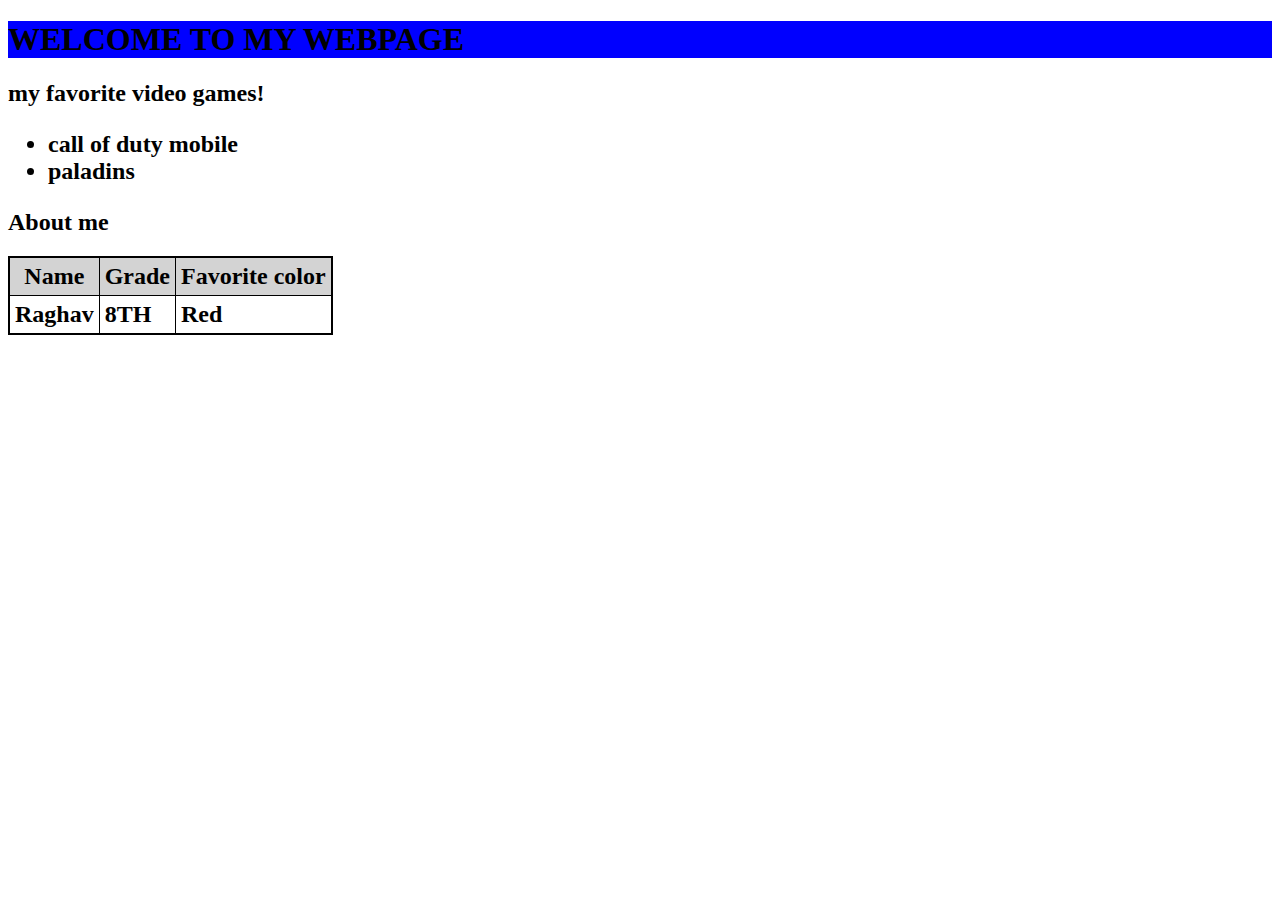
==== index.html @ 7ef97daa "added table" ====
<!DOCTYPE html>
<html>
    <head>
        <title>My Webpage</title>
        <link rel="stylesheet" href="style.css">
        <style>
            div {
                  background-color: blue;
                  width: 100%;
                  height: 100%;
                }
            table{
              border: 2px solid black;
              border-collapse: collapse;
            }
            th,td {
              border: 1px solid black;
              padding: 5px;
            }
            th {
                background-color: lightgray;
            }
        </style>
    </head>
    <body>
        <div>
            <h1>WELCOME TO MY WEBPAGE</h1>
        </div>
        <h2>my favorite video games!<h2>
        <ul>
            <li>call of duty mobile</li>
            <li>paladins</li>
        </ul>
        <h2>About me</h2>
        <h2>
        <table>
            <tr>
              <th>Name</th>
              <th>Grade</th>
              <th>Favorite color</th>
            </tr>
            <tr>
              <td>Raghav</td>
              <td>8TH</td>
              <td>Red</td>
            </tr>
      </table>
    </body>
</html>
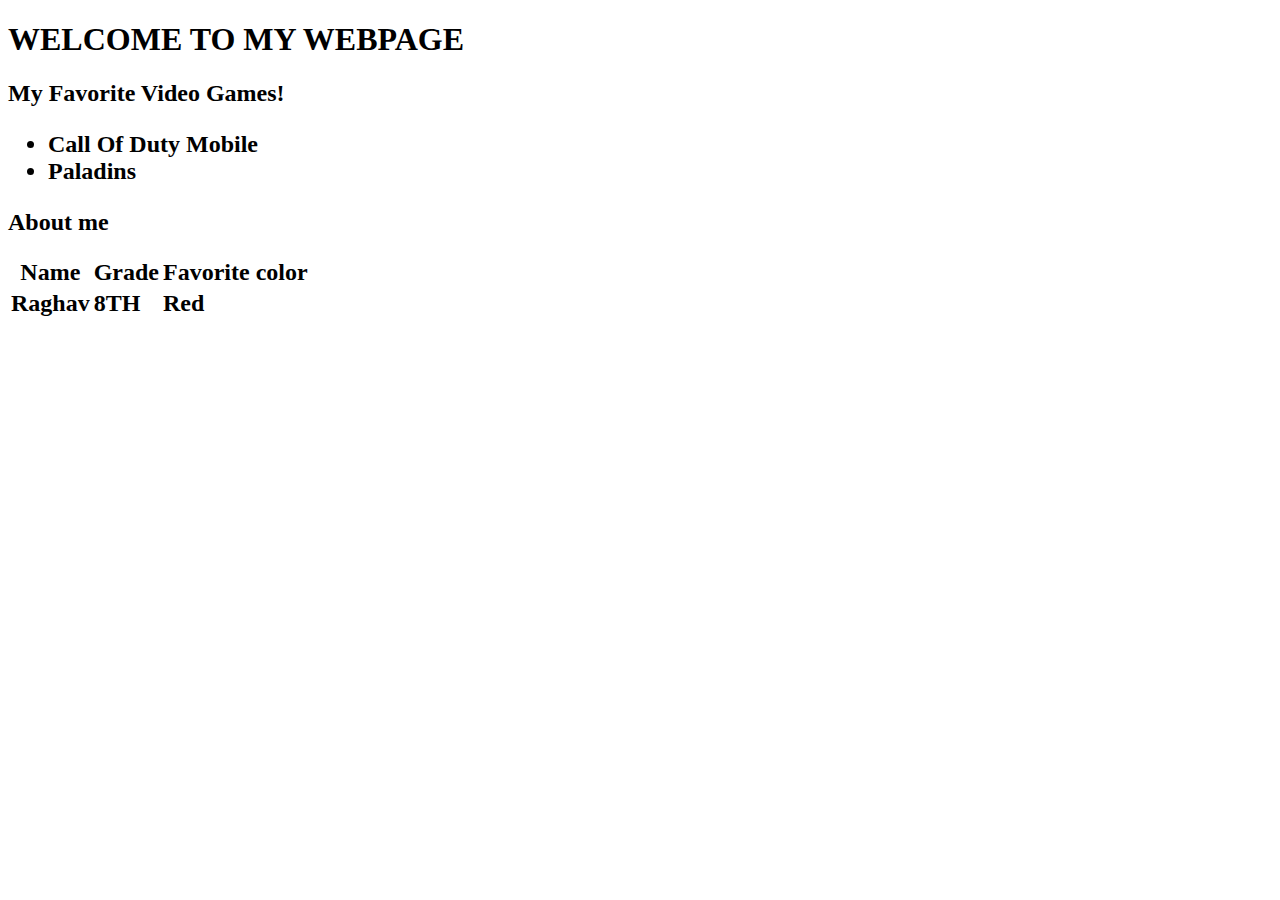
==== commit dbf7a86a: "changed text to caps" ====
--- a/index.html
+++ b/index.html
@@ -3,33 +3,15 @@
     <head>
         <title>My Webpage</title>
         <link rel="stylesheet" href="style.css">
-        <style>
-            div {
-                  background-color: blue;
-                  width: 100%;
-                  height: 100%;
-                }
-            table{
-              border: 2px solid black;
-              border-collapse: collapse;
-            }
-            th,td {
-              border: 1px solid black;
-              padding: 5px;
-            }
-            th {
-                background-color: lightgray;
-            }
-        </style>
     </head>
     <body>
-        <div>
+      <div>
             <h1>WELCOME TO MY WEBPAGE</h1>
-        </div>
-        <h2>my favorite video games!<h2>
+      </div>
+        <h2>My Favorite Video Games!<h2>
         <ul>
-            <li>call of duty mobile</li>
-            <li>paladins</li>
+            <li>Call Of Duty Mobile</li>
+            <li>Paladins</li>
         </ul>
         <h2>About me</h2>
         <h2>
@@ -44,6 +26,6 @@
               <td>8TH</td>
               <td>Red</td>
             </tr>
-      </table>
+      </table>        
     </body>
 </html>
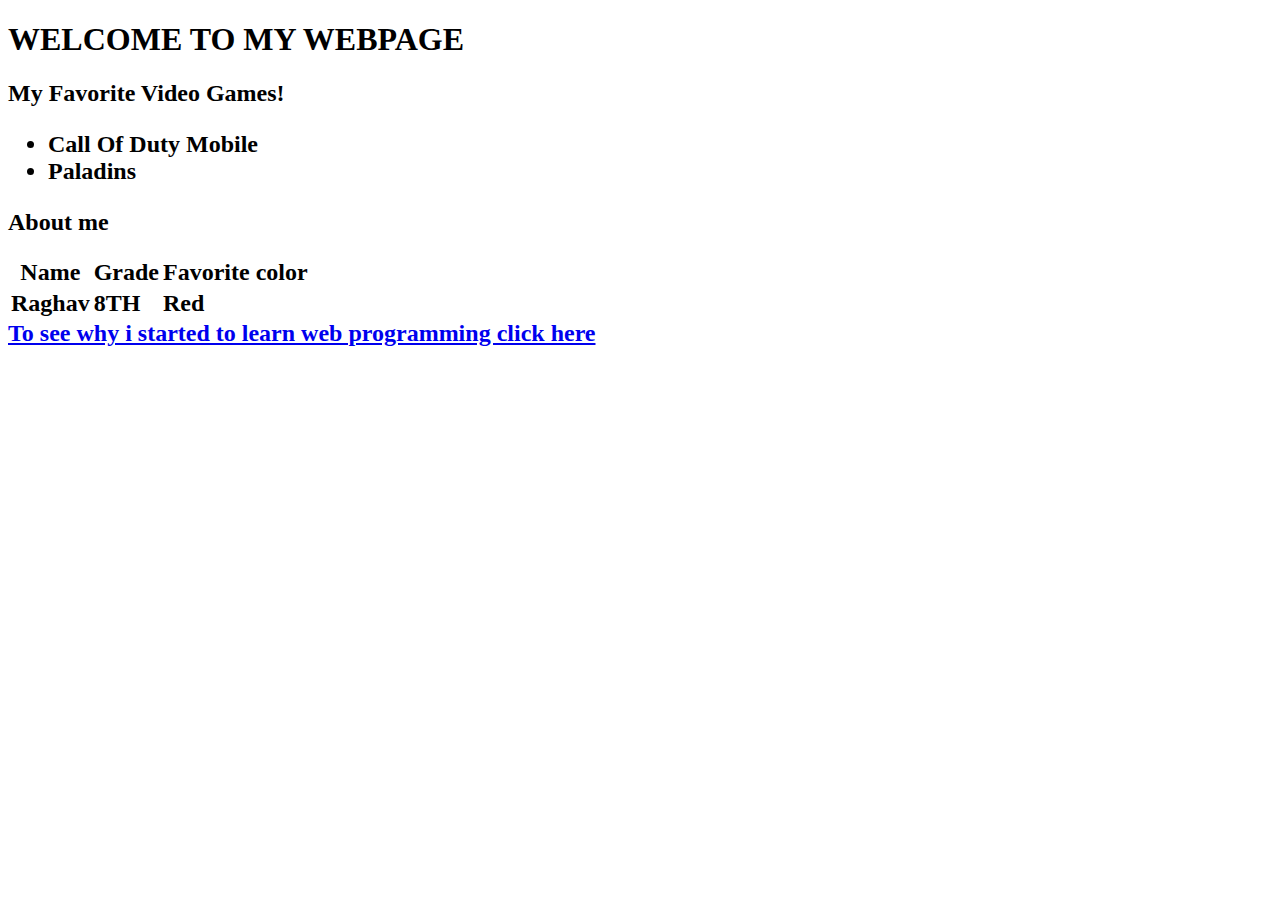
==== commit a6568524: "added a hyperlink" ====
--- a/index.html
+++ b/index.html
@@ -26,6 +26,7 @@
               <td>8TH</td>
               <td>Red</td>
             </tr>
-      </table>        
+      </table>
+      <a href="web.html">To  see  why  i  started  to  learn  web  programming  click  here</a>        
     </body>
 </html>
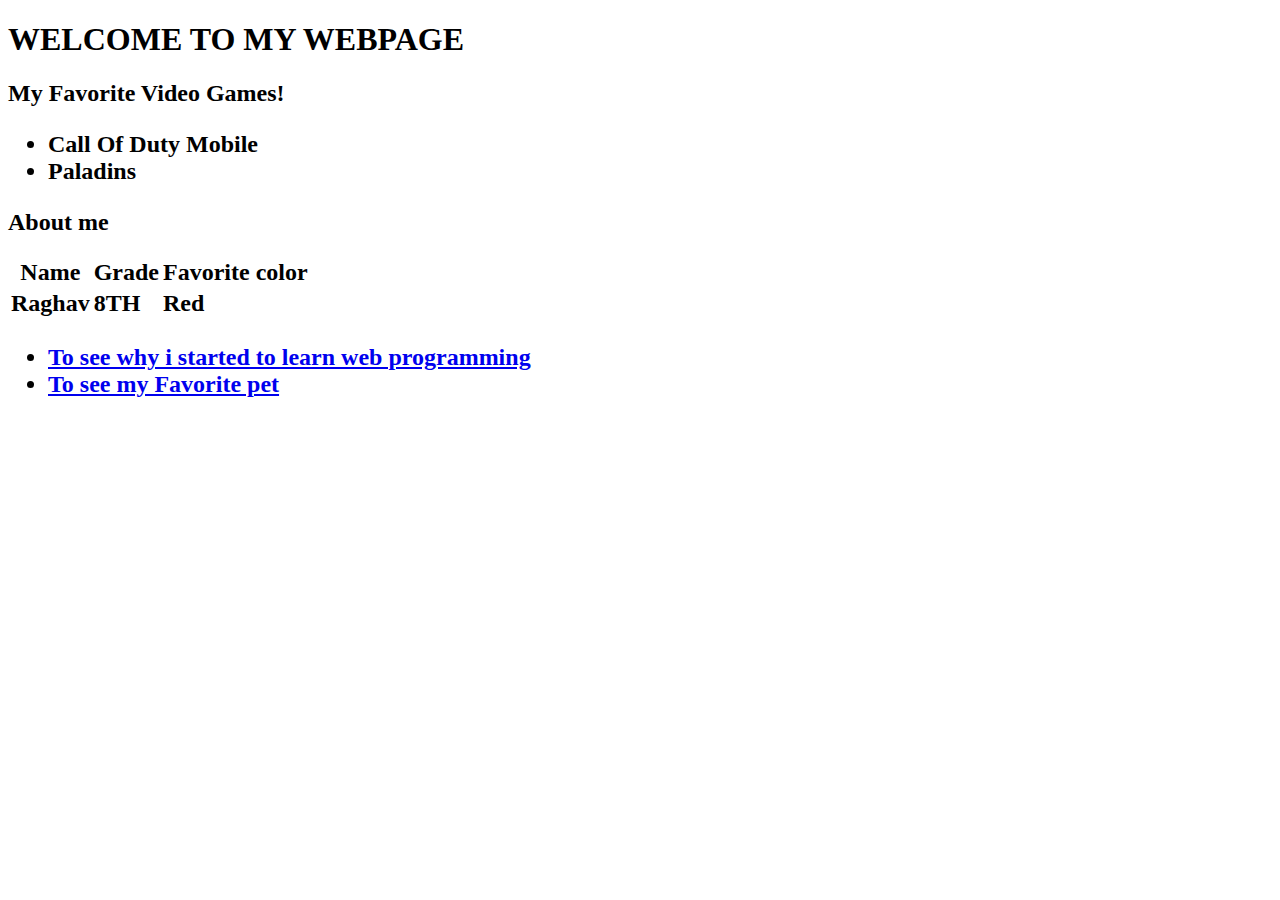
==== commit c5569caf: "added some styles" ====
--- a/index.html
+++ b/index.html
@@ -15,7 +15,7 @@
         </ul>
         <h2>About me</h2>
         <h2>
-        <table>
+        <table class="grid">
             <tr>
               <th>Name</th>
               <th>Grade</th>
@@ -27,6 +27,8 @@
               <td>Red</td>
             </tr>
       </table>
-      <a href="web.html">To  see  why  i  started  to  learn  web  programming  click  here</a>        
+      <ul>
+          <li> <a href="web.html">To  see  why  i  started  to  learn  web  programming </a>
+          <li> <a href="pet.html">To see my Favorite pet</a>
     </body>
 </html>
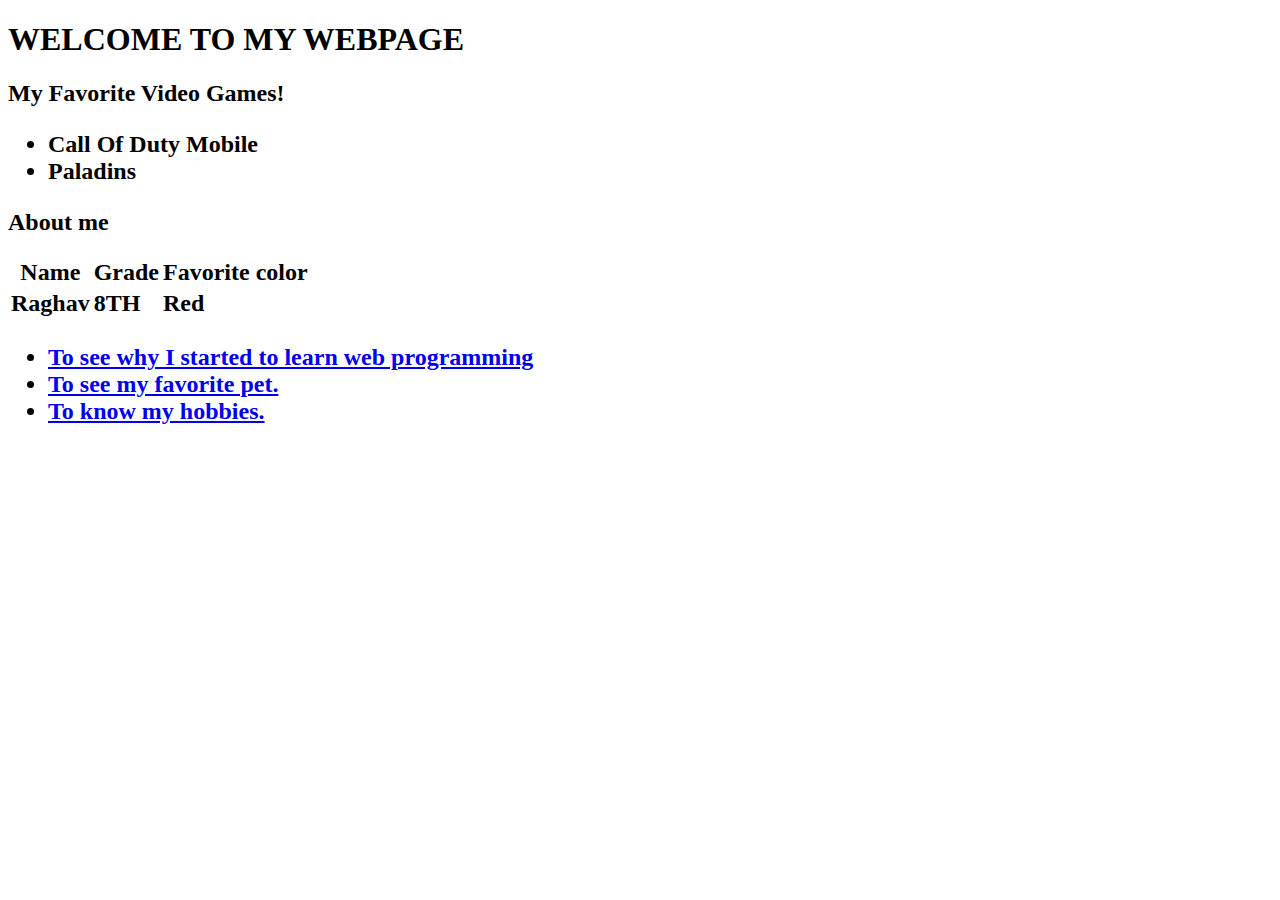
==== commit 91474565: "made some changes" ====
--- a/index.html
+++ b/index.html
@@ -15,7 +15,7 @@
         </ul>
         <h2>About me</h2>
         <h2>
-        <table class="grid">
+        <table class="table">
             <tr>
               <th>Name</th>
               <th>Grade</th>
@@ -28,7 +28,8 @@
             </tr>
       </table>
       <ul>
-          <li> <a href="web.html">To  see  why  i  started  to  learn  web  programming </a>
-          <li> <a href="pet.html">To see my Favorite pet</a>
+          <li> <a href="web.html">To  see  why  I  started  to  learn  web  programming </a>
+          <li> <a href="pet.html">To  see  my favorite pet. </a>
+          <li> <a href="myhobbies.html">To know my hobbies. </a>
     </body>
 </html>
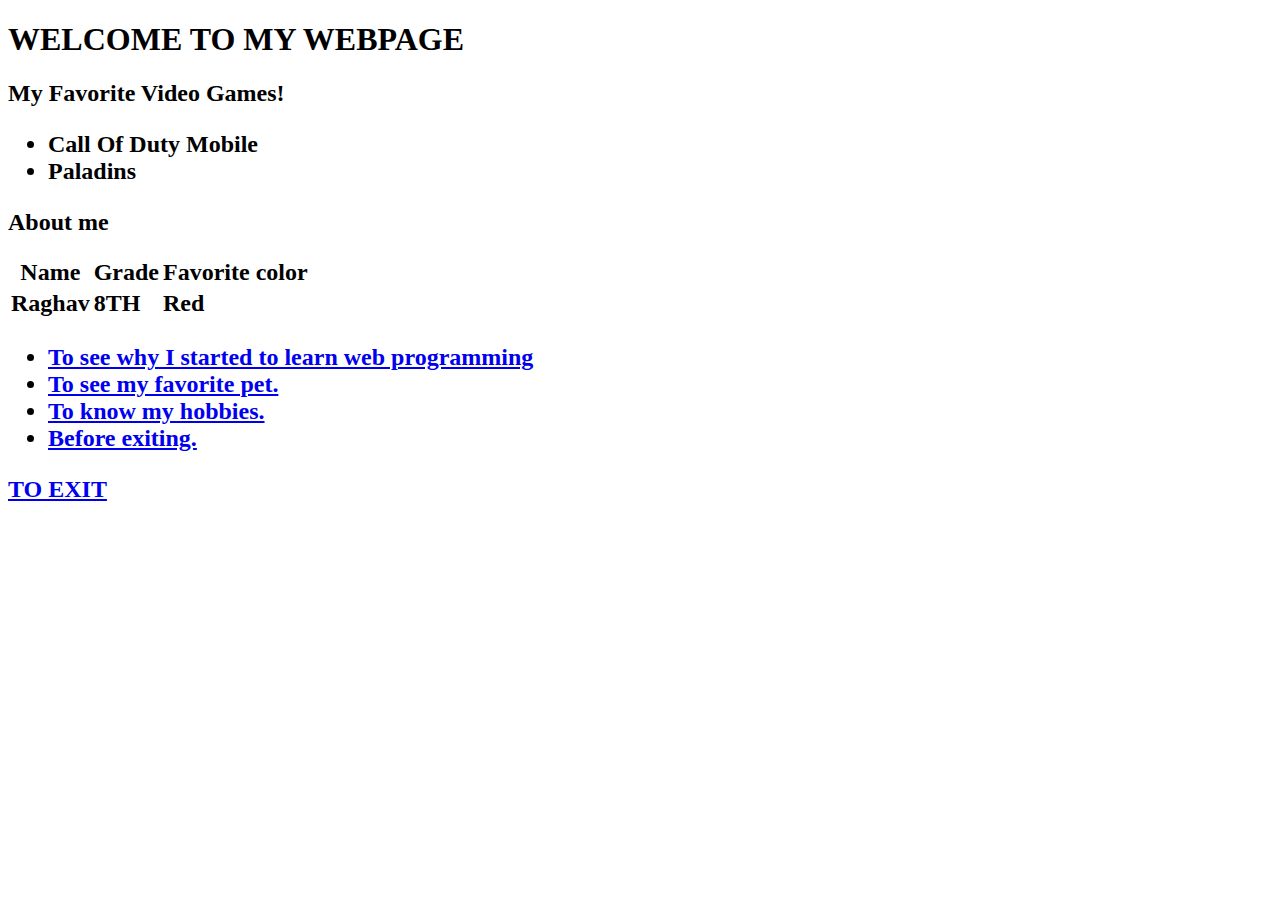
==== commit fe513043: "finished" ====
--- a/index.html
+++ b/index.html
@@ -31,5 +31,8 @@
           <li> <a href="web.html">To  see  why  I  started  to  learn  web  programming </a>
           <li> <a href="pet.html">To  see  my favorite pet. </a>
           <li> <a href="myhobbies.html">To know my hobbies. </a>
+          <li> <a href="before.html">Before exiting. </a>  
+      </ul>
+      <a href="https://www.google.com/" class="btn btn-primary btn-lg disabled" tabindex="-1" role="button" aria-disabled="true">TO EXIT</a>
     </body>
 </html>
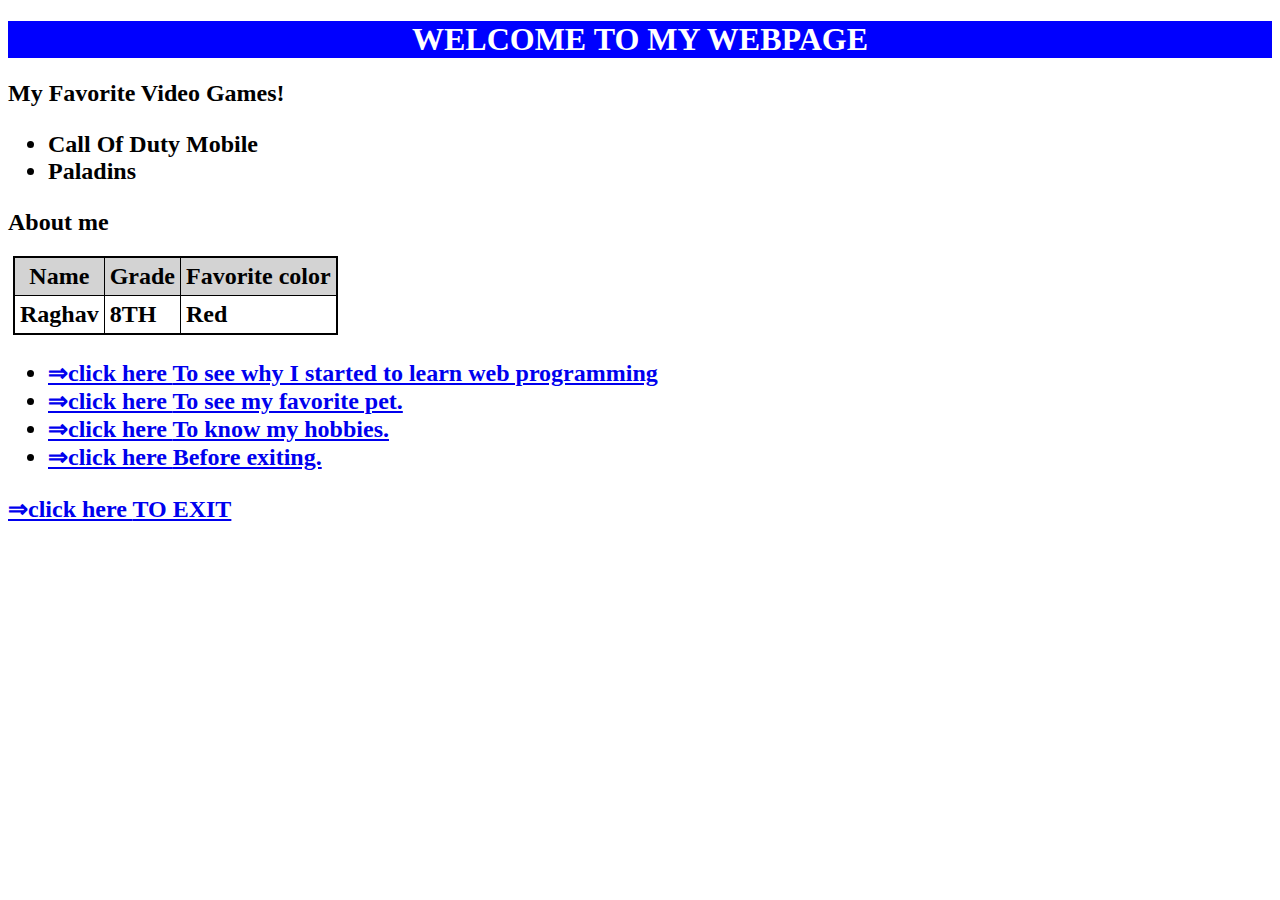
==== commit 22e85aa3: "Update index.html" ====
--- a/index.html
+++ b/index.html
@@ -6,7 +6,7 @@
     </head>
     <body>
       <div>
-            <h1>WELCOME TO MY WEBPAGE</h1>
+            <h1></h1>
       </div>
         <h2>My Favorite Video Games!<h2>
         <ul>
--- a/style.css
+++ b/style.css
@@ -0,0 +1,41 @@
+h1 {
+    color: white;
+    text-align: center
+
+}
+table{
+  border: 2px solid black;
+  border-collapse: collapse;
+  margin-left: 5px;
+  margin-bottom: 10px;
+}
+div {
+  background-color: blue;
+  width: 100%;
+  height: 100%;
+    }
+
+th,td {
+  border: 1px solid black;
+  padding: 5px;
+}
+th {
+    background-color: lightgray;
+}
+a::before {
+      content:"\21d2 click here  ";
+      font-weight:bold;
+}
+.table {
+      grid-template-columns: auto;
+}
+@media (min-width:500px) {
+          h1::before{
+                content: "WELCOME TO MY WEBPAGE"
+          }
+}
+@media (max-width:499px) {
+        h1::before{
+          content: "WELCOME"
+        }
+}
